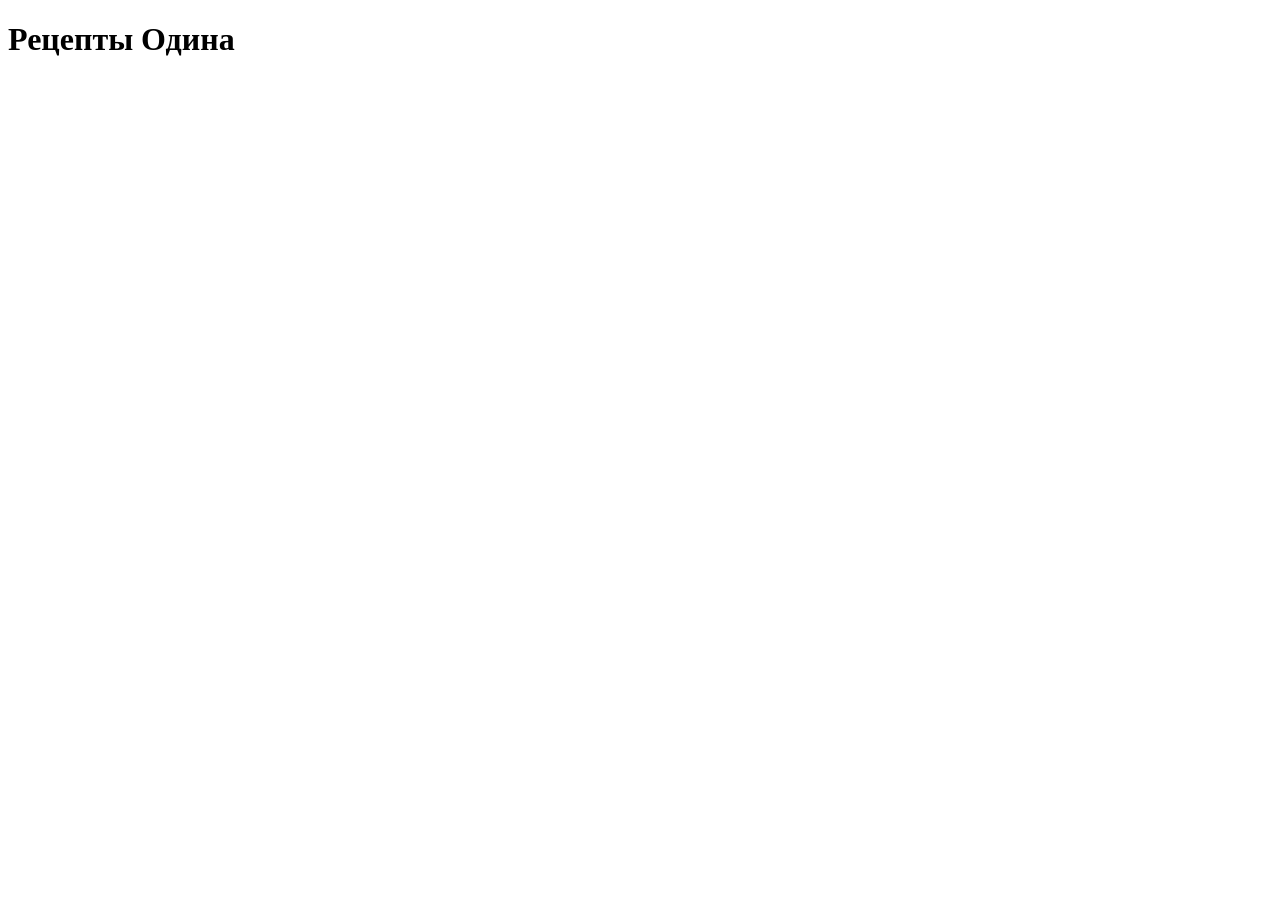
==== index.html @ 2d692827 "Сделать главную страницу" ====
<!DOCTYPE html>
<html lang="ru">
<head>
    <meta charset="UTF-8">
    <meta name="viewport" content="width=device-width, initial-scale=1.0">
    <title>Odin Recipes</title>
</head>
<body>
    <h1>Рецепты Одина</h1>
</body>
</html>
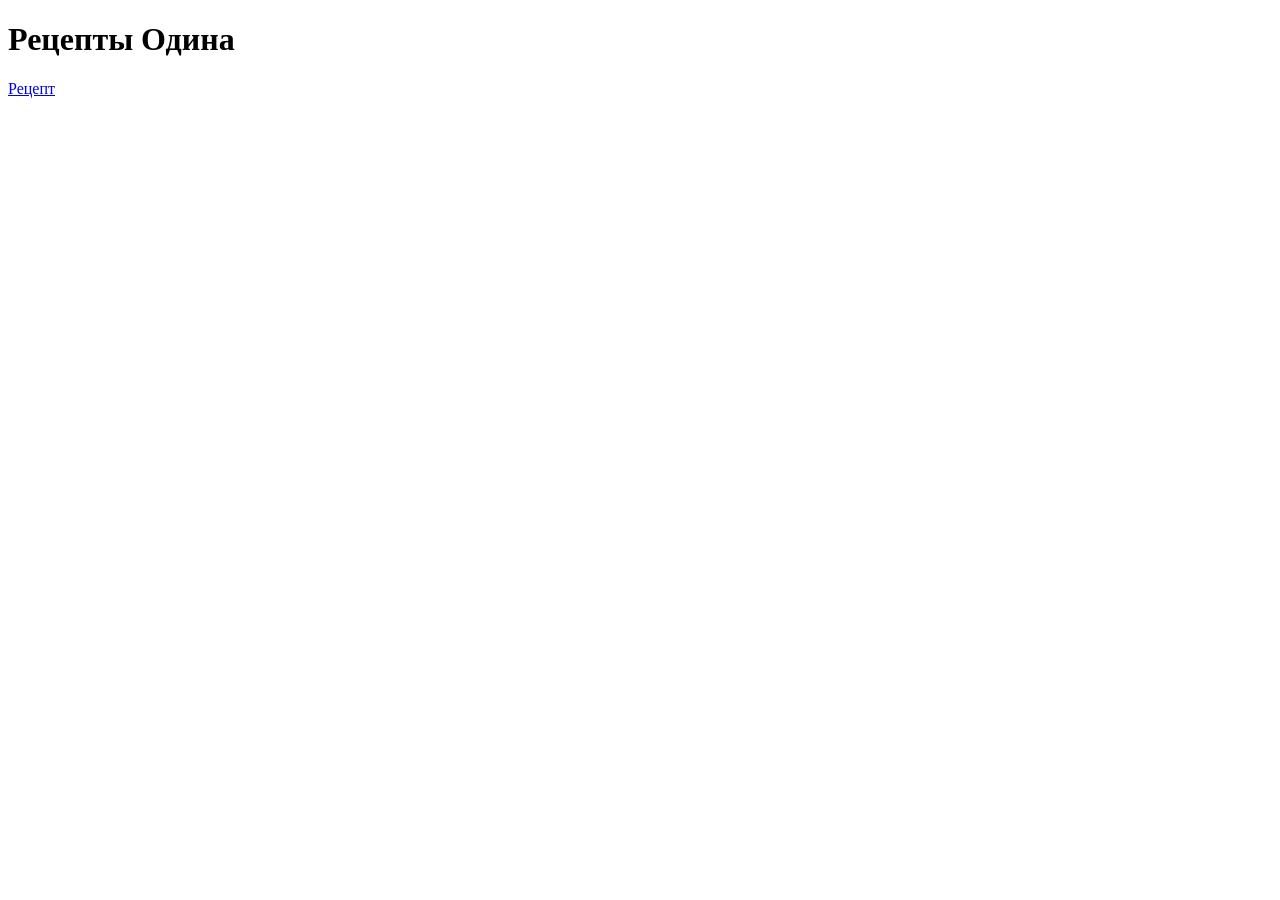
==== commit 25d39457: "Теперь извенилась ссылка на главную страницу" ====
--- a/index.html
+++ b/index.html
@@ -7,5 +7,6 @@
 </head>
 <body>
     <h1>Рецепты Одина</h1>
+    <a href="./recipes/blini.html">Рецепт</a>
 </body>
 </html>
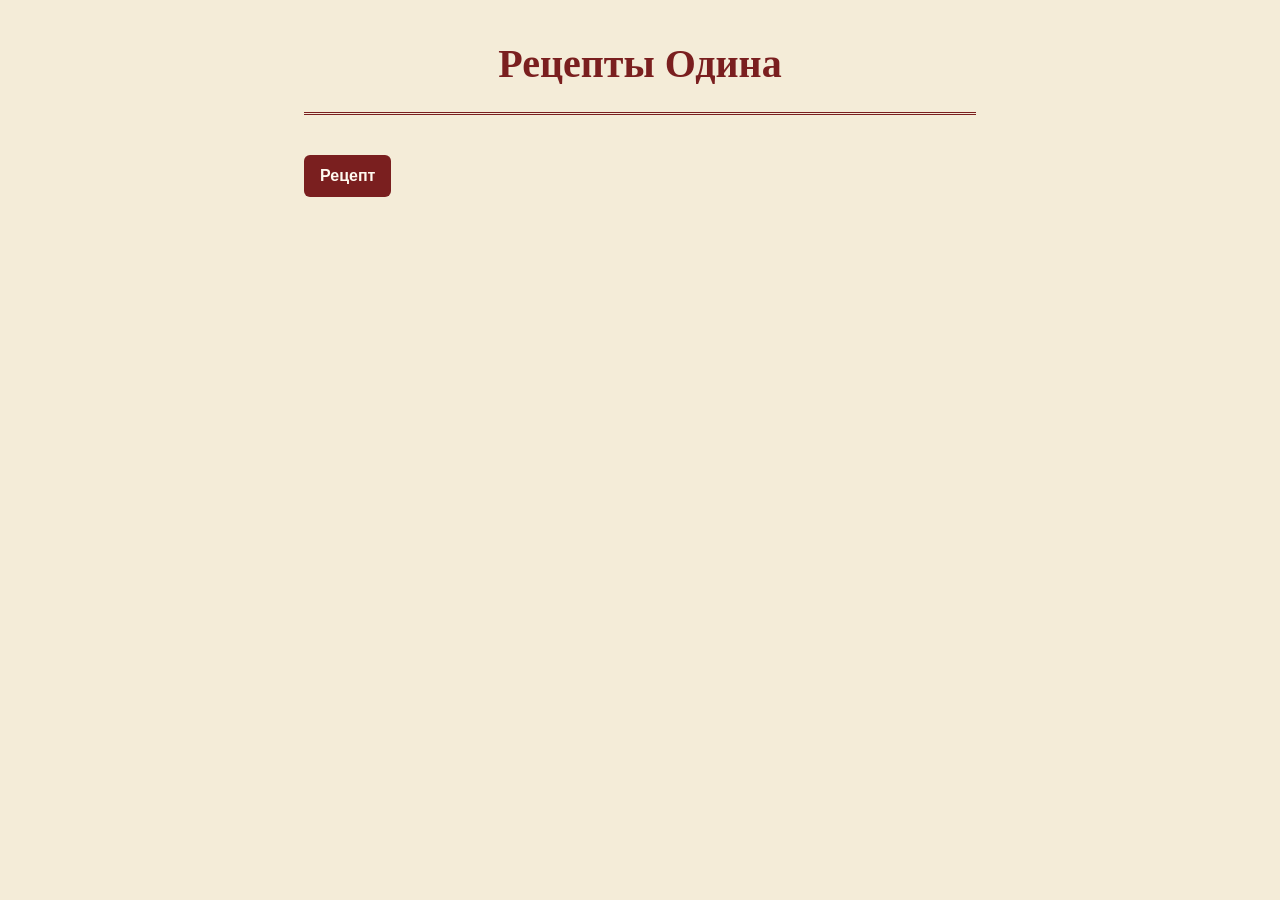
==== commit d668977b: "Добавить стили для сайта рецептов" ====
--- a/index.html
+++ b/index.html
@@ -4,6 +4,7 @@
     <meta charset="UTF-8">
     <meta name="viewport" content="width=device-width, initial-scale=1.0">
     <title>Odin Recipes</title>
+    <link rel="stylesheet" href="./style.css">
 </head>
 <body>
     <h1>Рецепты Одина</h1>
--- a/style.css
+++ b/style.css
@@ -0,0 +1,76 @@
+/* ===== Сброс ===== */
+*,
+*::before,
+*::after {
+  box-sizing: border-box;
+}
+
+/* ===== Страница ===== */
+body {
+  max-width: 720px;          /* текст не растягивается на весь широкий экран */
+  margin: 0 auto;            /* страница по центру: «пружины» слева и справа */
+  padding: 32px 24px;
+  background-color: #f4ecd8; /* цвет пергамента */
+  color: #3b2a1a;            /* тёмно-коричневый текст */
+  font-family: Verdana, Geneva, Tahoma, sans-serif;
+  line-height: 1.6;
+}
+
+/* ===== Заголовки ===== */
+h1,
+h2 {
+  font-family: Georgia, "Times New Roman", serif;
+  color: #7a1f1f;            /* тёмно-красный */
+}
+
+h1 {
+  margin: 0 0 24px;
+  padding-bottom: 16px;
+  border-bottom: 3px double #7a1f1f;
+  font-size: 40px;
+  text-align: center;
+}
+
+h2 {
+  margin: 32px 0 12px;
+  font-size: 26px;
+}
+
+/* ===== Картинка ===== */
+img {
+  display: block;            /* img строчный по умолчанию — делаем блочным, чтобы работал margin: auto */
+  max-width: 100%;           /* никогда не шире страницы */
+  height: auto;              /* пропорции сохраняются */
+  margin: 0 auto 24px;       /* по центру, отступ снизу */
+  border: 6px solid #fffaf0;
+  border-radius: 8px;
+}
+
+/* ===== Списки ===== */
+ul,
+ol {
+  padding: 16px 16px 16px 40px;
+  background-color: #fffaf0;
+  border-left: 4px solid #c9a227; /* золотая полоса слева */
+}
+
+li {
+  margin-bottom: 8px;
+}
+
+/* ===== Ссылки-кнопки ===== */
+a {
+  display: inline-block;     /* стоит в строке, но слушается padding и margin */
+  margin-top: 16px;
+  padding: 8px 16px;
+  border-radius: 6px;
+  background-color: #7a1f1f;
+  color: #fffaf0;
+  font-weight: bold;
+  text-decoration: none;     /* убираем подчёркивание ссылки */
+}
+
+a:hover {
+  background-color: #c9a227;
+  color: #3b2a1a;
+}
